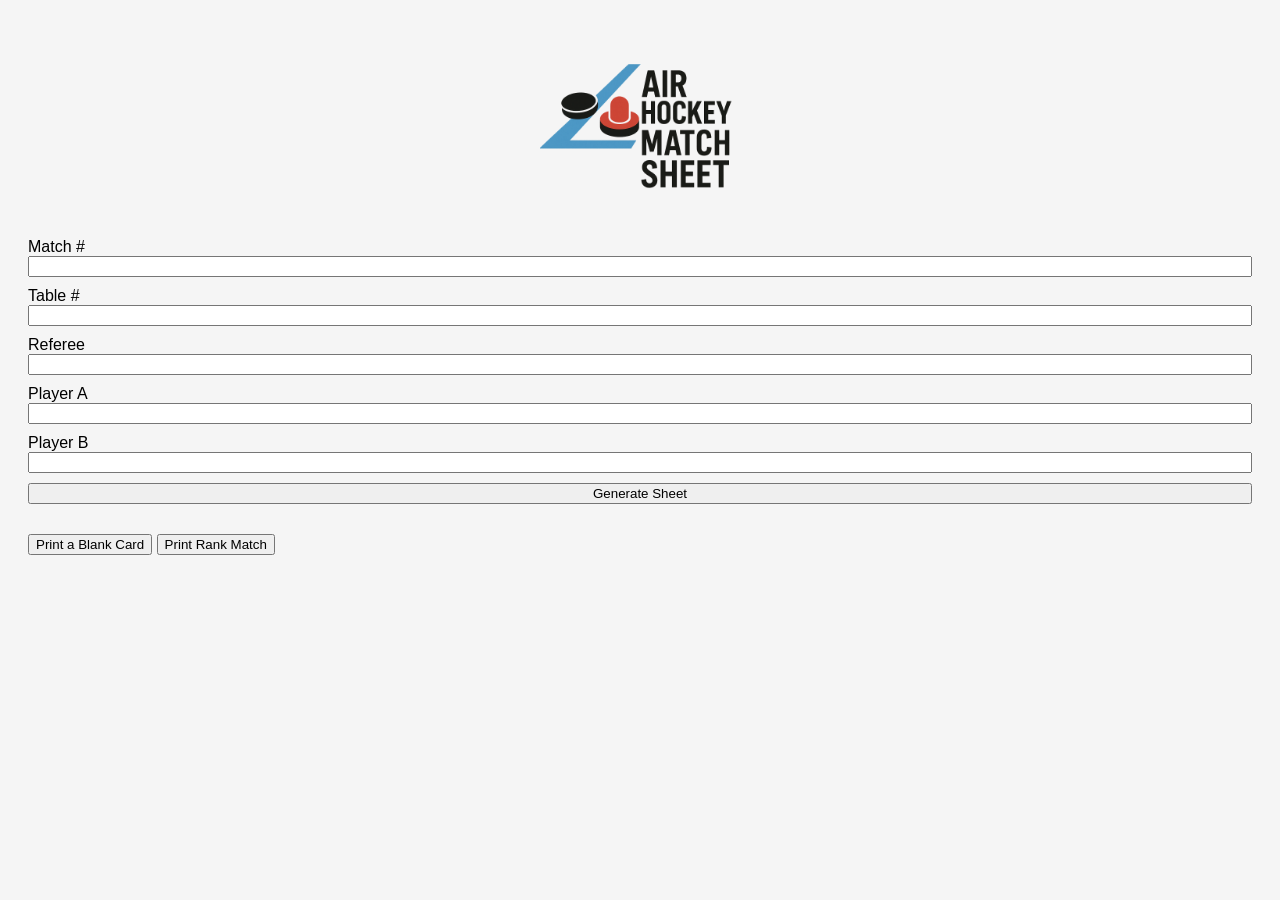
==== index.html @ 0d2cd10d "Update index.html" ====
<!DOCTYPE html>
<html lang="en">
<head>
  <meta charset="UTF-8" />
  <meta name="viewport" content="width=device-width, initial-scale=1.0"/>
  <title>Air Hockey Match Sheet</title>
  <link rel="stylesheet" href="style.css" />
  <link rel="manifest" href="manifest.json" />
  <meta name="theme-color" content="#1b1b1b">
</head>
<body>
  <img src="AHMSlogo.png" alt="Air Hockey Match Sheet Logo" style="max-width: 200px; display: block; margin: 0 auto 10px;" />
  <!-- <h1>AHMS</h1> -->
  <form id="matchForm">
    <label>Match #<input type="number" id="matchNum"></label>
    <label>Table #<input type="text" id="tableNum"></label>
    <label>Referee<input type="text" id="refName"></label>
    <label>Player A<input type="text" id="playerA" required></label>
    <label>Player B<input type="text" id="playerB" required></label>
    <button type="submit">Generate Sheet</button>
  </form>

  <div id="output" class="sheet hidden"></div>
  <button id="printBtn" class="hidden">Print</button>
  <button id="printBlankBtn" type="button" style="margin-top: 10px;">
  Print a Blank Card
</button>
  <button id="printRankMatchBtn">Print Rank Match</button>
  <script src="http://192.168.1.19/cgi-bin/epos-2.0.0.js"></script>

  <script src="script.js"></script>
  <script>
  if ("serviceWorker" in navigator) {
    navigator.serviceWorker.register("service-worker.js")
      .then(reg => console.log("Service Worker Registered"))
      .catch(err => console.error("Service Worker Registration Failed", err));
  }
</script>
</body>
</html>
---- style.css ----
body {
  font-family: sans-serif;
  padding: 20px;
  background: #f5f5f5;
}
form {
  display: grid;
  gap: 10px;
  margin-bottom: 20px;
}
label {
  display: flex;
  flex-direction: column;
}
.sheet {
  background: white;
  border: 2px solid #000;
  padding: 20px;
  max-width: 600px;
}
table {
  width: 100%;
  border-collapse: collapse;
  margin-top: 10px;
}
td, th {
  border: 1px solid #000;
  padding: 6px;
  text-align: center;
}
.hidden {
  display: none;
}
@media print {
  body * {
    visibility: hidden;
  }

  #output, #output * {
    visibility: visible;
  }

  #output {
    position: absolute;
    top: 0;
    left: 0;
    width: 100%;
    background: white;
    color: black;
  }

  #printBtn {
    display: none;
  }
}
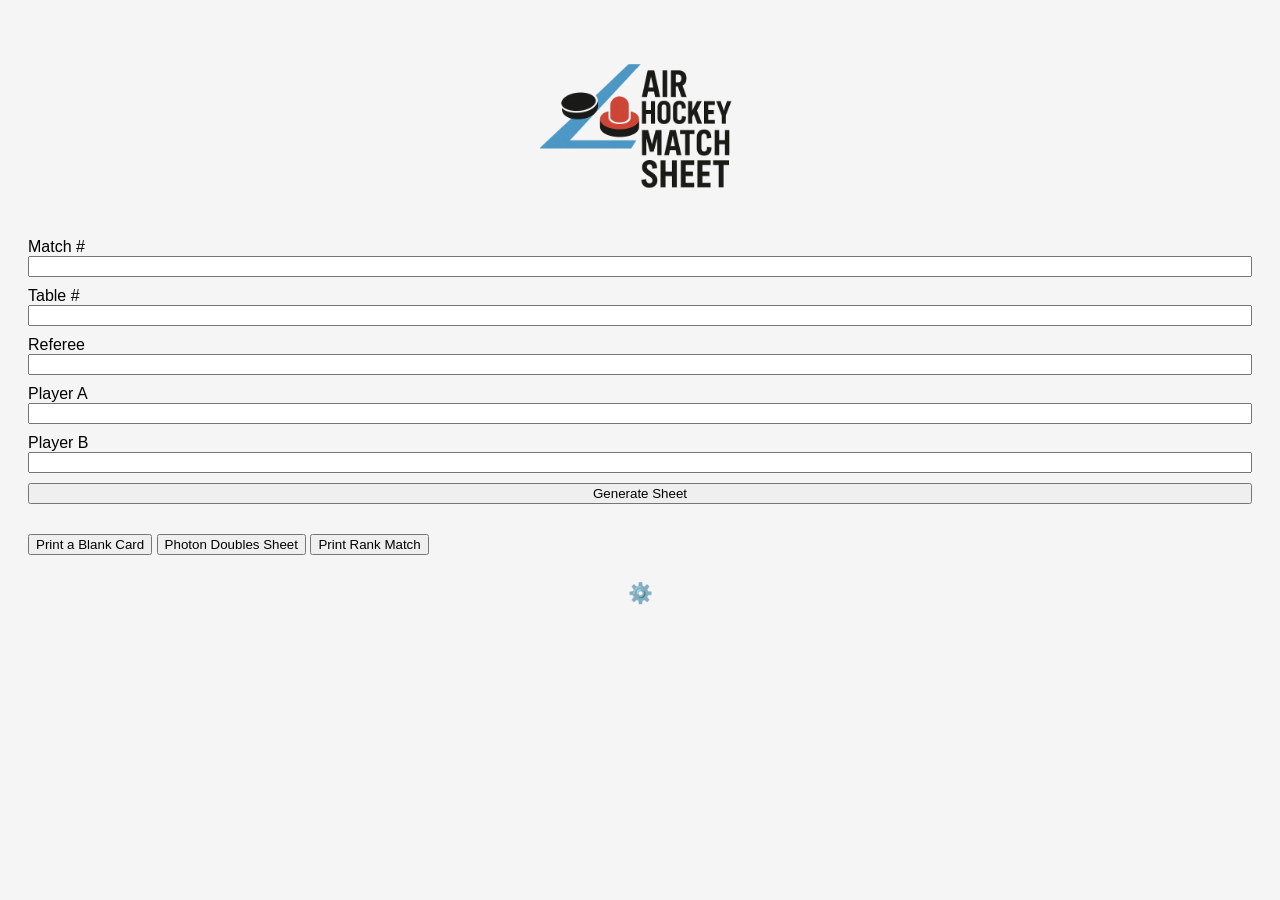
==== commit 9bd72508: "Refactor HTML structure and add buttons" ====
--- a/index.html
+++ b/index.html
@@ -7,10 +7,11 @@
   <link rel="stylesheet" href="style.css" />
   <link rel="manifest" href="manifest.json" />
   <meta name="theme-color" content="#1b1b1b">
+  <script src="http://192.168.1.19/cgi-bin/epos-2.0.0.js"></script>
 </head>
 <body>
   <img src="AHMSlogo.png" alt="Air Hockey Match Sheet Logo" style="max-width: 200px; display: block; margin: 0 auto 10px;" />
-  <!-- <h1>AHMS</h1> -->
+
   <form id="matchForm">
     <label>Match #<input type="number" id="matchNum"></label>
     <label>Table #<input type="text" id="tableNum"></label>
@@ -21,20 +22,31 @@
   </form>
 
   <div id="output" class="sheet hidden"></div>
-  <button id="printBtn" class="hidden">Print</button>
+
+  <button id="printBtn" class="hidden">🖨️ Print to Epson</button>
+  <button id="printBrowserBtn" class="hidden">🖨️ Print to Browser</button>
+
   <button id="printBlankBtn" type="button" style="margin-top: 10px;">
-  Print a Blank Card
-</button>
-  <button id="printRankMatchBtn">Print Rank Match</button>
-  <script src="http://192.168.1.19/cgi-bin/epos-2.0.0.js"></script>
+    Print a Blank Card
+  </button>
+
+  <button id="printPhotonBtn" type="button">
+    Photon Doubles Sheet
+  </button>
+
+  <button id="printRankMatchBtn" type="button">
+    Print Rank Match
+  </button>
+
+  <button id="downloadBtn" class="hidden">📄 Download as .txt</button>
 
   <script src="script.js"></script>
   <script>
-  if ("serviceWorker" in navigator) {
-    navigator.serviceWorker.register("service-worker.js")
-      .then(reg => console.log("Service Worker Registered"))
-      .catch(err => console.error("Service Worker Registration Failed", err));
-  }
-</script>
+    if ("serviceWorker" in navigator) {
+      navigator.serviceWorker.register("service-worker.js")
+        .then(reg => console.log("Service Worker Registered"))
+        .catch(err => console.error("Service Worker Registration Failed", err));
+    }
+  </script>
 </body>
 </html>
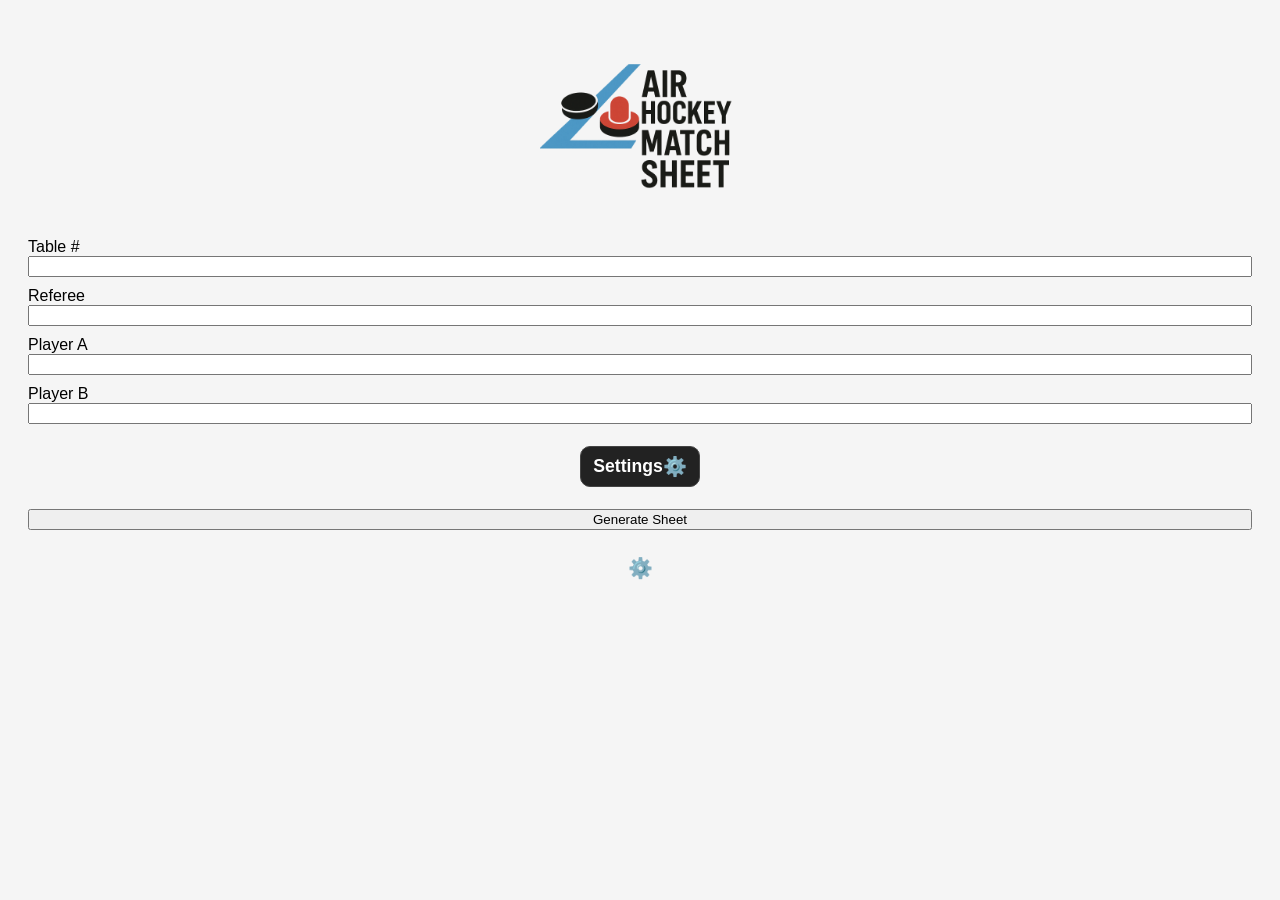
==== commit d814be3d: "Add styling and settings panel to index.html" ====
--- a/index.html
+++ b/index.html
@@ -8,16 +8,101 @@
   <link rel="manifest" href="manifest.json" />
   <meta name="theme-color" content="#1b1b1b">
   <script src="http://192.168.1.19/cgi-bin/epos-2.0.0.js"></script>
+
+  <style>
+    .gear-panel {
+      max-width: 420px;
+      margin: 12px auto;
+      background: #222;
+      border: 1px solid #444;
+      border-radius: 10px;
+      padding: 8px 12px;
+      color: #fff;
+    }
+
+    .gear-panel summary {
+      cursor: pointer;
+      font-size: 1.1rem;
+      font-weight: bold;
+      list-style: none;
+      display: flex;
+      align-items: center;
+      justify-content: space-between;
+    }
+
+    .gear-panel summary::-webkit-details-marker {
+      display: none;
+    }
+
+    .gear-panel summary::after {
+      content: "⚙️";
+      font-size: 1.2rem;
+    }
+
+    .gear-content {
+      margin-top: 12px;
+      display: flex;
+      flex-direction: column;
+      gap: 10px;
+    }
+
+    .gear-note {
+      font-size: 0.9rem;
+      line-height: 1.35;
+      background: #111;
+      border-left: 4px solid #f5c542;
+      padding: 8px 10px;
+      border-radius: 6px;
+      color: #f5f5f5;
+    }
+
+    .gear-buttons {
+      display: flex;
+      flex-direction: column;
+      gap: 8px;
+    }
+
+    .gear-buttons button {
+      width: 100%;
+    }
+  </style>
 </head>
+
 <body>
   <img src="AHMSlogo.png" alt="Air Hockey Match Sheet Logo" style="max-width: 200px; display: block; margin: 0 auto 10px;" />
 
   <form id="matchForm">
-    <label>Match #<input type="number" id="matchNum"></label>
     <label>Table #<input type="text" id="tableNum"></label>
     <label>Referee<input type="text" id="refName"></label>
     <label>Player A<input type="text" id="playerA" required></label>
     <label>Player B<input type="text" id="playerB" required></label>
+
+    <details class="gear-panel">
+      <summary>Settings</summary>
+
+      <div class="gear-content">
+        <label>Match #<input type="number" id="matchNum"></label>
+
+        <div class="gear-note">
+          Logo changes apply after generating a new match card. If you update or clear the logo, generate the match card again before printing.
+        </div>
+
+        <div class="gear-buttons">
+          <button id="printBlankBtn" type="button">
+            Print a Blank Card
+          </button>
+
+          <button id="printPhotonBtn" type="button">
+            Photon Doubles Sheet
+          </button>
+
+          <button id="printRankMatchBtn" type="button">
+            Print Rank Match
+          </button>
+        </div>
+      </div>
+    </details>
+
     <button type="submit">Generate Sheet</button>
   </form>
 
@@ -25,18 +110,6 @@
 
   <button id="printBtn" class="hidden">🖨️ Print to Epson</button>
   <button id="printBrowserBtn" class="hidden">🖨️ Print to Browser</button>
-
-  <button id="printBlankBtn" type="button" style="margin-top: 10px;">
-    Print a Blank Card
-  </button>
-
-  <button id="printPhotonBtn" type="button">
-    Photon Doubles Sheet
-  </button>
-
-  <button id="printRankMatchBtn" type="button">
-    Print Rank Match
-  </button>
 
   <button id="downloadBtn" class="hidden">📄 Download as .txt</button>
 
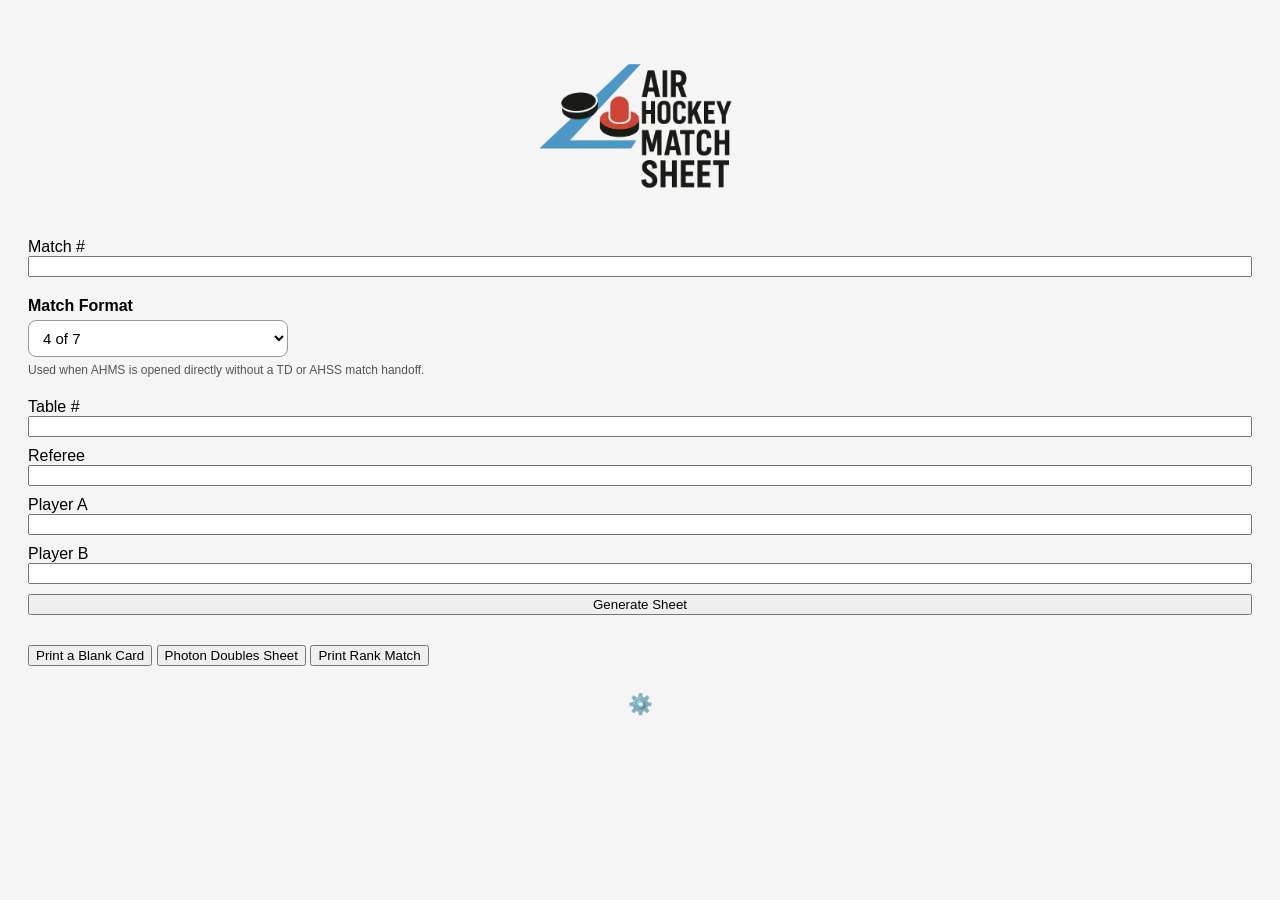
==== commit 092aaf2c: "Refactor HTML structure and remove gear panel" ====
--- a/index.html
+++ b/index.html
@@ -8,101 +8,16 @@
   <link rel="manifest" href="manifest.json" />
   <meta name="theme-color" content="#1b1b1b">
   <script src="http://192.168.1.19/cgi-bin/epos-2.0.0.js"></script>
-
-  <style>
-    .gear-panel {
-      max-width: 420px;
-      margin: 12px auto;
-      background: #222;
-      border: 1px solid #444;
-      border-radius: 10px;
-      padding: 8px 12px;
-      color: #fff;
-    }
-
-    .gear-panel summary {
-      cursor: pointer;
-      font-size: 1.1rem;
-      font-weight: bold;
-      list-style: none;
-      display: flex;
-      align-items: center;
-      justify-content: space-between;
-    }
-
-    .gear-panel summary::-webkit-details-marker {
-      display: none;
-    }
-
-    .gear-panel summary::after {
-      content: "⚙️";
-      font-size: 1.2rem;
-    }
-
-    .gear-content {
-      margin-top: 12px;
-      display: flex;
-      flex-direction: column;
-      gap: 10px;
-    }
-
-    .gear-note {
-      font-size: 0.9rem;
-      line-height: 1.35;
-      background: #111;
-      border-left: 4px solid #f5c542;
-      padding: 8px 10px;
-      border-radius: 6px;
-      color: #f5f5f5;
-    }
-
-    .gear-buttons {
-      display: flex;
-      flex-direction: column;
-      gap: 8px;
-    }
-
-    .gear-buttons button {
-      width: 100%;
-    }
-  </style>
 </head>
-
 <body>
   <img src="AHMSlogo.png" alt="Air Hockey Match Sheet Logo" style="max-width: 200px; display: block; margin: 0 auto 10px;" />
 
   <form id="matchForm">
+    <label>Match #<input type="number" id="matchNum"></label>
     <label>Table #<input type="text" id="tableNum"></label>
     <label>Referee<input type="text" id="refName"></label>
     <label>Player A<input type="text" id="playerA" required></label>
     <label>Player B<input type="text" id="playerB" required></label>
-
-    <details class="gear-panel">
-      <summary>Settings</summary>
-
-      <div class="gear-content">
-        <label>Match #<input type="number" id="matchNum"></label>
-
-        <div class="gear-note">
-          Logo changes apply after generating a new match card. If you update or clear the logo, generate the match card again before printing.
-        </div>
-
-        <div class="gear-buttons">
-          <button id="printBlankBtn" type="button">
-            Print a Blank Card
-          </button>
-
-          <button id="printPhotonBtn" type="button">
-            Photon Doubles Sheet
-          </button>
-
-          <button id="printRankMatchBtn" type="button">
-            Print Rank Match
-          </button>
-        </div>
-      </div>
-    </details>
-
     <button type="submit">Generate Sheet</button>
   </form>
 
@@ -110,6 +25,18 @@
 
   <button id="printBtn" class="hidden">🖨️ Print to Epson</button>
   <button id="printBrowserBtn" class="hidden">🖨️ Print to Browser</button>
+
+  <button id="printBlankBtn" type="button" style="margin-top: 10px;">
+    Print a Blank Card
+  </button>
+
+  <button id="printPhotonBtn" type="button">
+    Photon Doubles Sheet
+  </button>
+
+  <button id="printRankMatchBtn" type="button">
+    Print Rank Match
+  </button>
 
   <button id="downloadBtn" class="hidden">📄 Download as .txt</button>
 
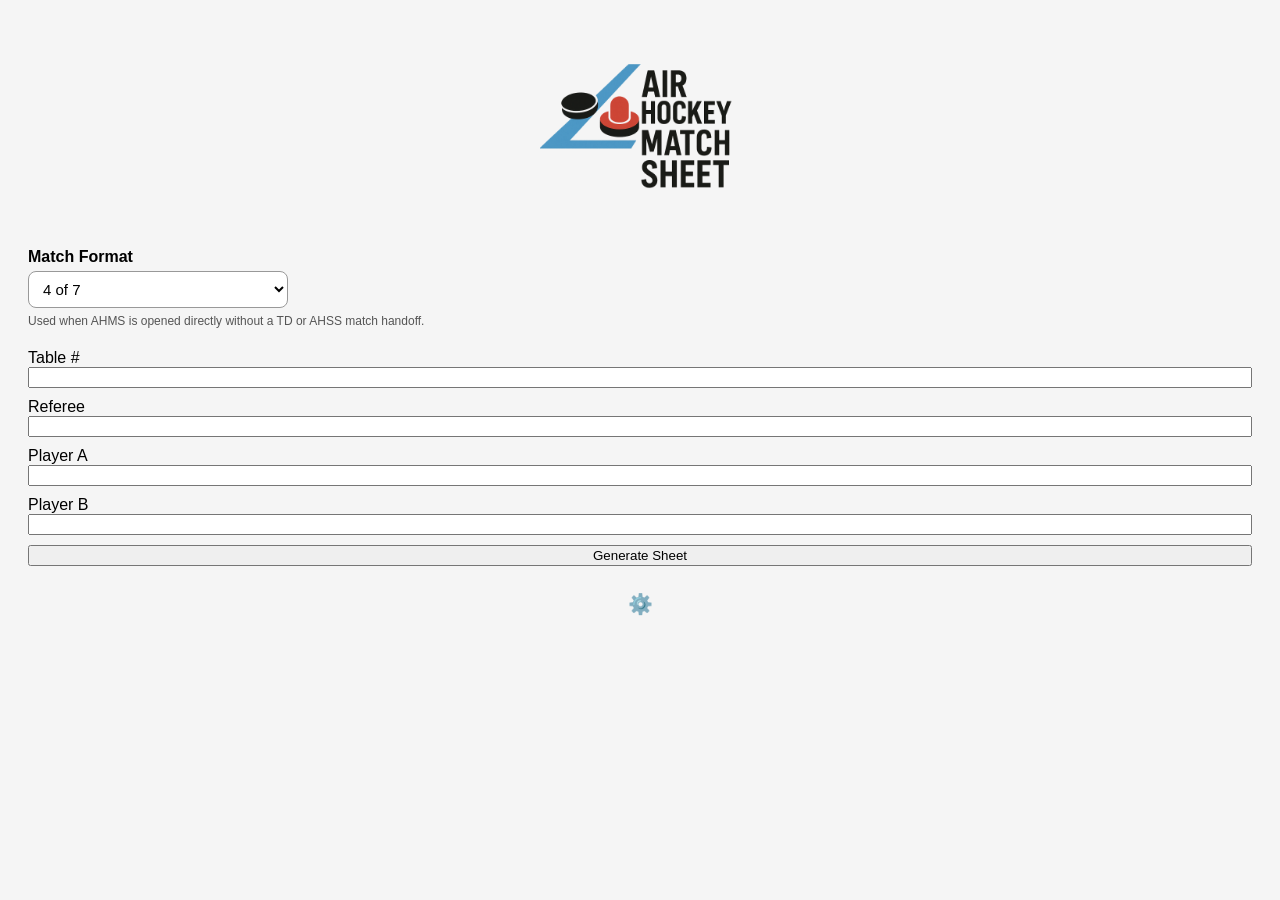
==== commit 12490821: "Refactor match form by removing unnecessary inputs Removed match number input and several print butt" ====
--- a/index.html
+++ b/index.html
@@ -13,7 +13,6 @@
   <img src="AHMSlogo.png" alt="Air Hockey Match Sheet Logo" style="max-width: 200px; display: block; margin: 0 auto 10px;" />
 
   <form id="matchForm">
-    <label>Match #<input type="number" id="matchNum"></label>
     <label>Table #<input type="text" id="tableNum"></label>
     <label>Referee<input type="text" id="refName"></label>
     <label>Player A<input type="text" id="playerA" required></label>
@@ -25,18 +24,6 @@
 
   <button id="printBtn" class="hidden">🖨️ Print to Epson</button>
   <button id="printBrowserBtn" class="hidden">🖨️ Print to Browser</button>
-
-  <button id="printBlankBtn" type="button" style="margin-top: 10px;">
-    Print a Blank Card
-  </button>
-
-  <button id="printPhotonBtn" type="button">
-    Photon Doubles Sheet
-  </button>
-
-  <button id="printRankMatchBtn" type="button">
-    Print Rank Match
-  </button>
 
   <button id="downloadBtn" class="hidden">📄 Download as .txt</button>
 
